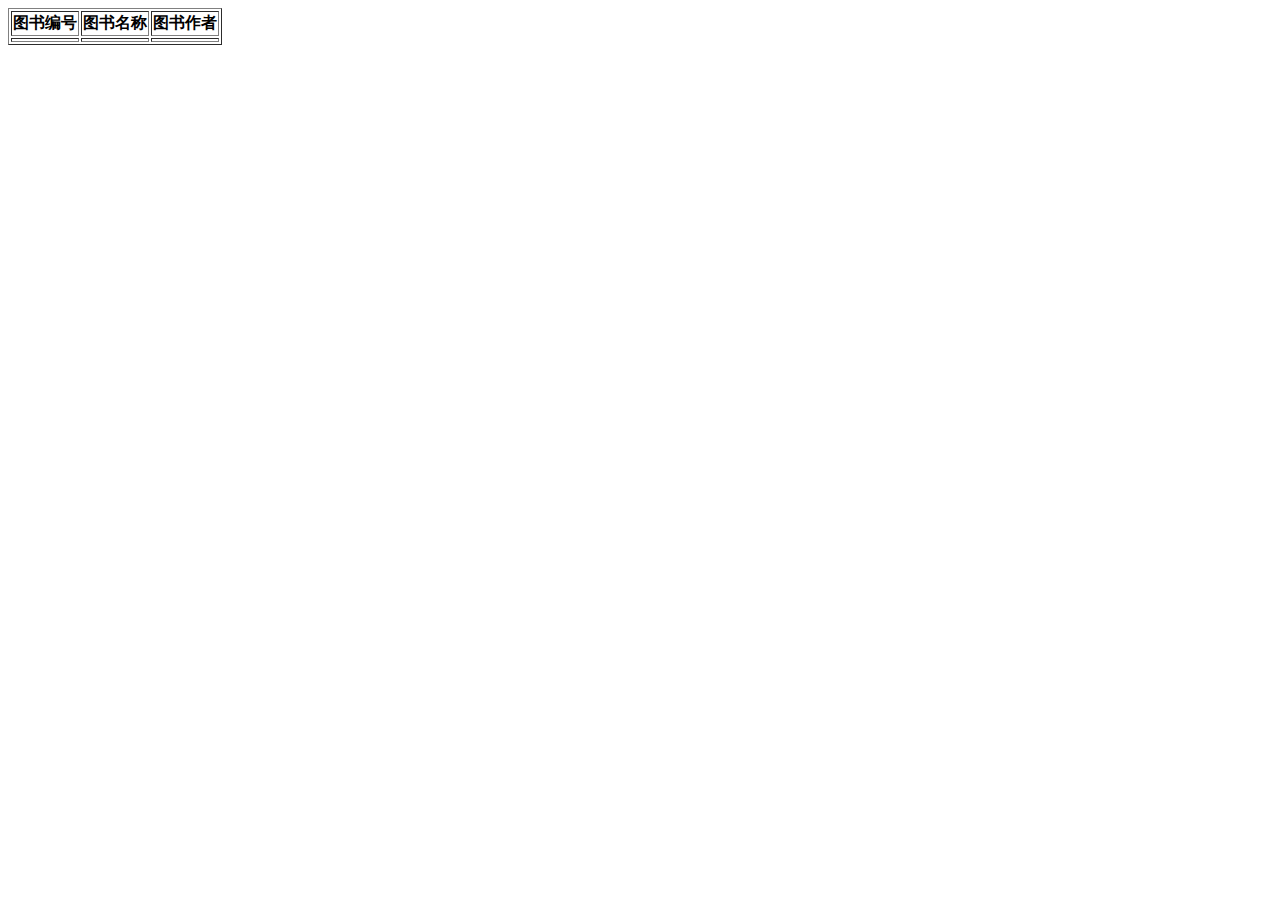
==== src/main/resources/templates/books.html @ 69085e68 "Initial commit" ====
<!DOCTYPE html>
<html lang="en" xmlns:th="http://www.thymeleaf.org">
<head>
    <meta charset="UTF-8">
    <title>图书列表</title>
</head>
<body>
<table border="1">
    <tr>
        <th>图书编号</th>
        <th>图书名称</th>
        <th>图书作者</th>
    </tr>
    <tr th:each="book:${books}">
        <td th:text="${book.getID()}"></td>
        <td th:text="${book.getName()}"></td>
        <td th:text="${book.getAuthor()}"></td>
    </tr>
</table>
</body>
</html>
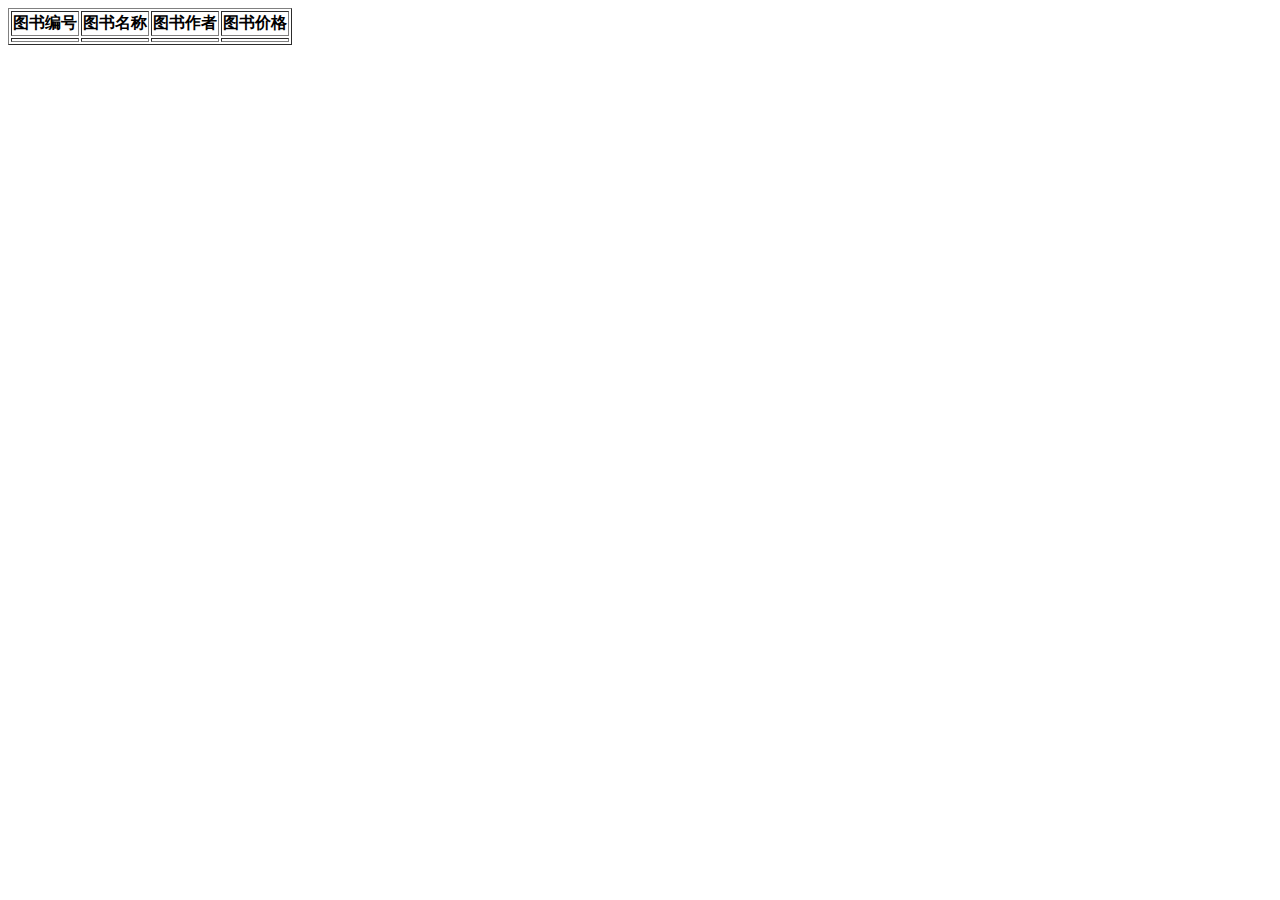
==== commit 2cf192ee: "add" ====
--- a/src/main/resources/templates/books.html
+++ b/src/main/resources/templates/books.html
@@ -1,21 +1,29 @@
 <!DOCTYPE html>
 <html lang="en" xmlns:th="http://www.thymeleaf.org">
 <head>
-    <meta charset="UTF-8">
+    <meta charset="UTF-8"/>
     <title>图书列表</title>
+    <link rel="stylesheet" href="css/common.css" />
 </head>
 <body>
-<table border="1">
-    <tr>
-        <th>图书编号</th>
-        <th>图书名称</th>
-        <th>图书作者</th>
-    </tr>
-    <tr th:each="book:${books}">
-        <td th:text="${book.getID()}"></td>
-        <td th:text="${book.getName()}"></td>
-        <td th:text="${book.getAuthor()}"></td>
-    </tr>
-</table>
+<div style="margin:0;width: 1200px;text-align: center;">
+<div>
+
+    <table border="1">
+        <tr>
+            <th>图书编号</th>
+            <th>图书名称</th>
+            <th>图书作者</th>
+            <th>图书价格</th>
+        </tr>
+        <tr th:each="book:${books}">
+            <td th:text="${book.getID()}"></td>
+            <td th:text="${book.getName()}"></td>
+            <td th:text="${book.getAuthor()}"></td>
+            <td th:text="${book.getPrice()}"></td>
+        </tr>
+    </table>
+</div>
+</div>
 </body>
 </html>--- a/src/main/resources/templates/css/common.css
+++ b/src/main/resources/templates/css/common.css
@@ -0,0 +1,4 @@
+.w{
+    width: 1200px;
+    text-align: center;
+}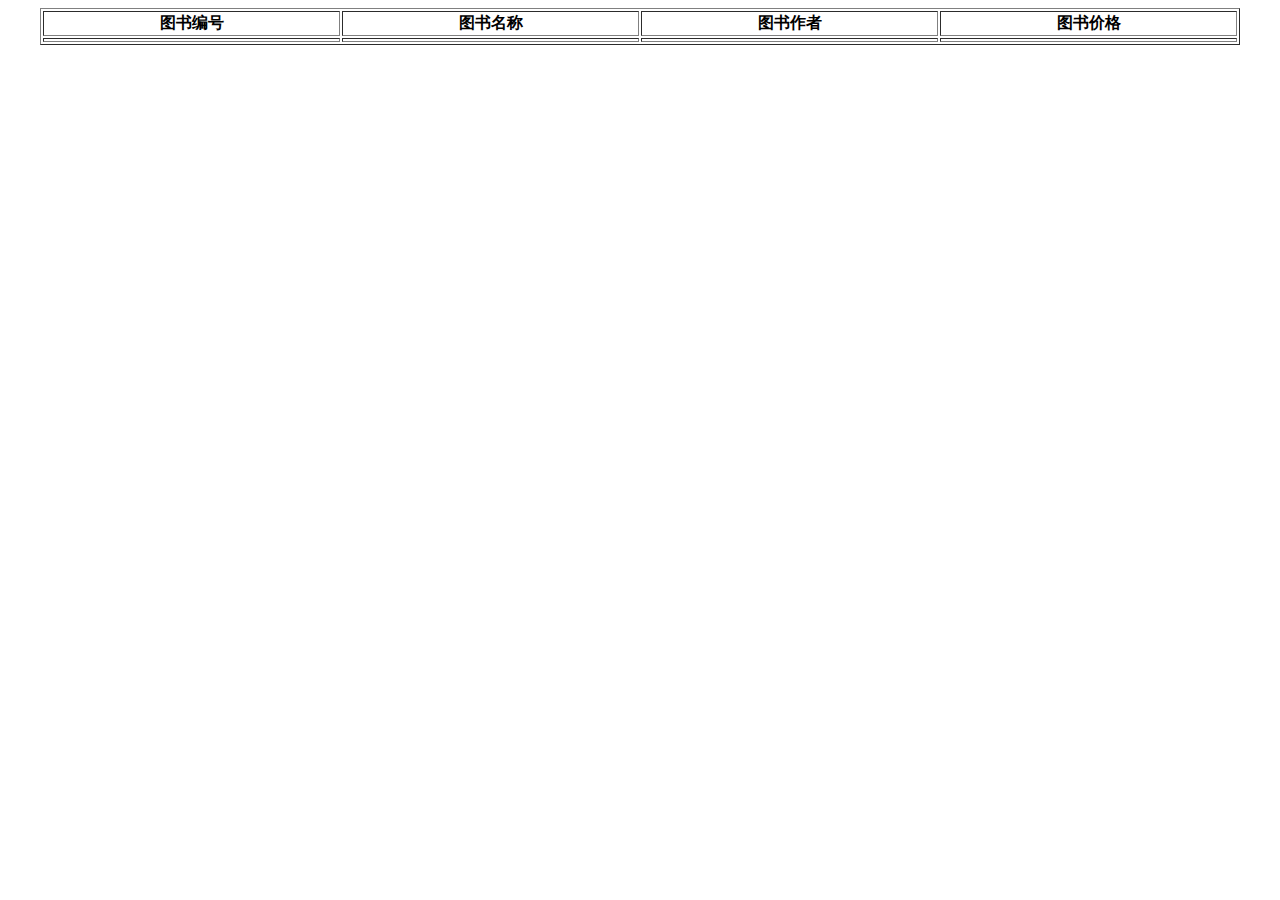
==== commit 8a561600: "add" ====
--- a/src/main/resources/templates/books.html
+++ b/src/main/resources/templates/books.html
@@ -3,13 +3,18 @@
 <head>
     <meta charset="UTF-8"/>
     <title>图书列表</title>
-    <link rel="stylesheet" href="css/common.css" />
+    <style>
+        .w{
+            width: 1200px;
+            margin: 0 auto;
+        }
+    </style>
 </head>
 <body>
-<div style="margin:0;width: 1200px;text-align: center;">
-<div>
+<div class="w">
+<div style="margin: 0">
 
-    <table border="1">
+    <table border="1" style="width:100%">
         <tr>
             <th>图书编号</th>
             <th>图书名称</th>
